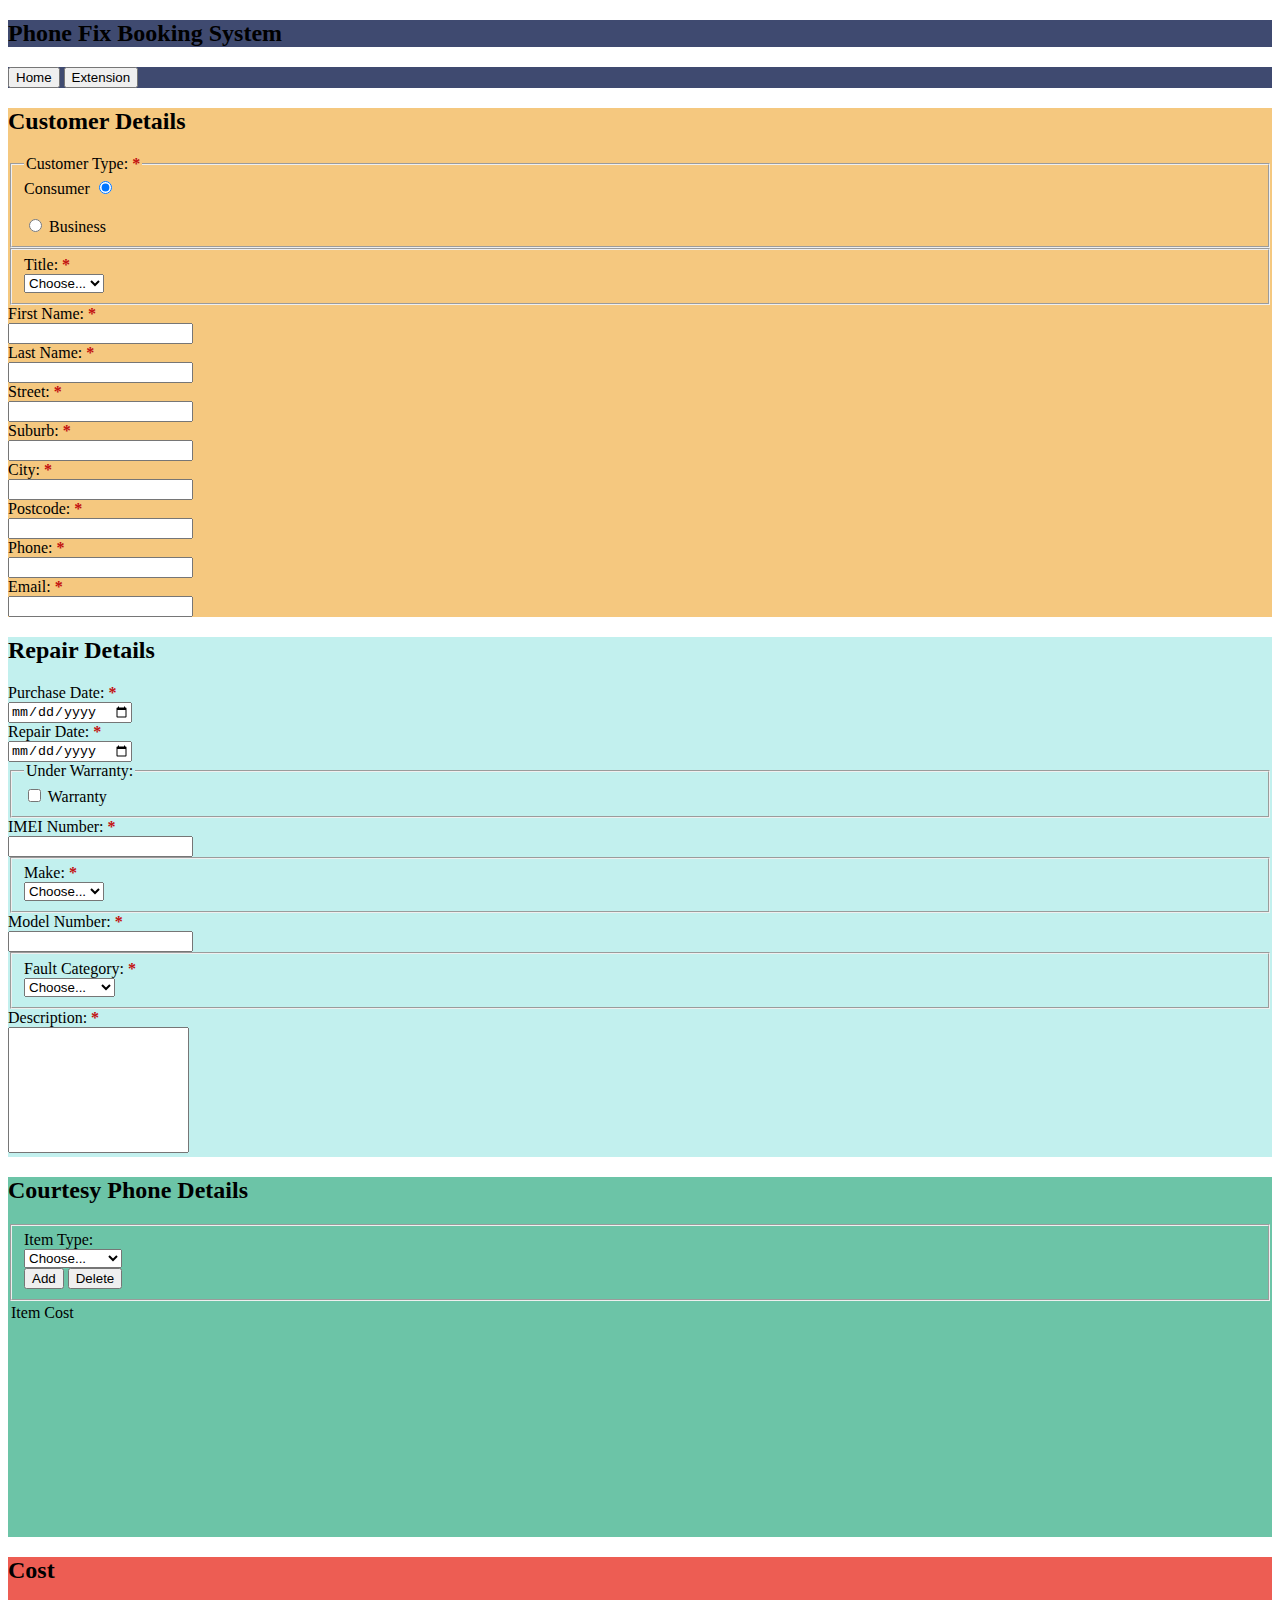
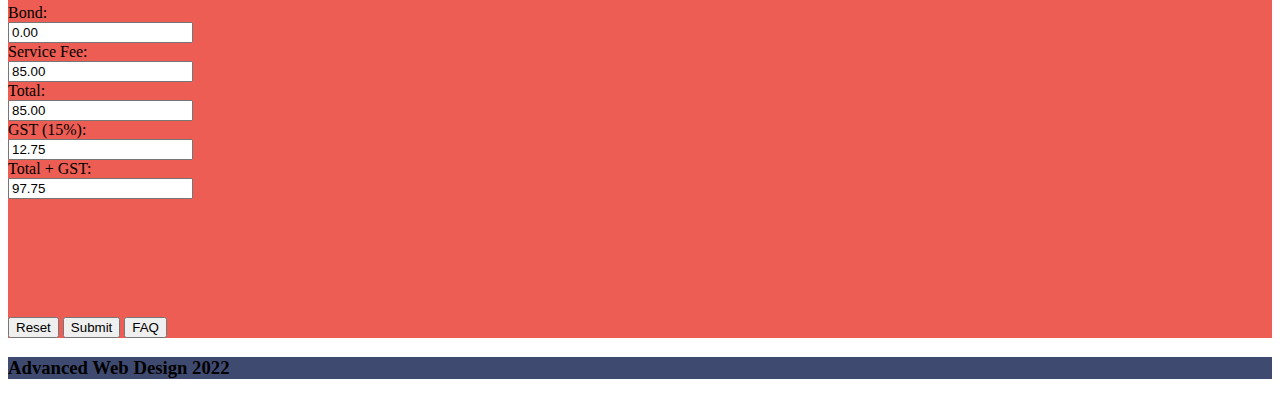
==== index.html @ 3800c205 "Repair Page" ====
<!DOCTYPE html>
<html>
    <head>
        <meta charset="UTF-8" />
        <meta name="viewport" content="width=device-width, initial-scale=1.0" />
        <title>Home</title>
        <link href="https://cdn.jsdelivr.net/npm/bootstrap@5.2.0/dist/css/bootstrap.min.css" rel="stylesheet" integrity="sha384-gH2yIJqKdNHPEq0n4Mqa/HGKIhSkIHeL5AyhkYV8i59U5AR6csBvApHHNl/vI1Bx" crossorigin="anonymous" />
        <link rel="icon" type="image/x-icon" href="images/phone.ico" />
        <script src="https://code.jquery.com/jquery-3.6.1.min.js"></script>
    </head>

    <body class="d-flex flex-column min-vh-100">
        <header>
            <div class="container-fluid text-center">
                <div class="row">
                    <div class="col-12 col-lg-8 p-4" style="background-color: #3f4a70;">
                        <h2 class="text-white">Phone Fix Booking System</h2>
                    </div>
                    <nav class="col-12 col-lg-4 p-2" style="background-color: #3f4a70;">
                        <button class="col-12 col-md-12 col-lg-5 btn btn-warning" onclick="window.location.href='index.html';">Home</button>
                        <button class="col-12 col-md-12 col-lg-5 btn btn-info" onclick="window.location.href='extension.html';">Extension</button>
                    </nav>
                </div>
            </div>
        </header>

        <main>
            <section style="min-height: 80vh;">
                <form id="registrationForm" action="repair.html">
                    <div class="container-fluid">
                        <div class="row" style="min-height: 80vh;">
                            <div class="col-lg-4 col-md-12 col-sm-12 p-3" style="background-color: #f5c87f;">
                                <h2>Customer Details</h2>
                                <fieldset class="border border-primary col-12 col-lg-11 ms-2 me-4 mb-3">
                                    <legend class="col-11 float-none w-auto m-3">Customer Type: <strong style="color: rgb(194, 15, 15);">*</strong></legend>
                                    <div class="col-6">
                                        <div class="form-check form-check-inline m-1">
                                            <label class="form-check-label" for="gridRadios1">
                                                Consumer
                                            </label>
                                            <input class="form-check-input" type="radio" name="gridRadios" id="customerType" value="option1" checked required />
                                        </div>
                                        <br />
                                        <div class="form-check form-check-inline m-1">
                                            <input class="form-check-input" type="radio" name="gridRadios" id="businessType" value="option2" required />
                                            <label class="form-check-label" for="gridRadios2">
                                                Business
                                            </label>
                                        </div>
                                    </div>
                                </fieldset>

                                <fieldset>
                                    <div class="row mb-3">
                                        <label for="inputName1" class="col-sm-3 col-form-label">Title: <strong style="color: rgb(194, 15, 15);">*</strong></label>
                                        <div class="col-sm-9">
                                            <select class="form-select" id="selectTitle" required>
                                                <option value="">Choose...</option>
                                                <option value="Mr">Mr</option>
                                                <option value="Mrs">Mrs</option>
                                                <option value="Ms">Ms</option>
                                                <option value="Miss">Miss</option>
                                                <option value="Dr">Dr</option>
                                            </select>
                                        </div>
                                    </div>
                                </fieldset>

                                <div class="row mb-3">
                                    <label for="inputName1" class="col-sm-3 col-form-label">First Name: <strong style="color: rgb(194, 15, 15);">*</strong></label>
                                    <div class="col-sm-9">
                                        <input type="text" id="firstName" class="form-control" pattern="[A-Za-z\s\-]{2,}" title="First name must be two characters or more, and consisting only of letters, spaces, or -" required />
                                    </div>
                                </div>

                                <div class="row mb-3">
                                    <label for="inputName2" class="col-sm-3 col-form-label">Last Name: <strong style="color: rgb(194, 15, 15);">*</strong></label>
                                    <div class="col-sm-9">
                                        <input type="text" class="form-control" id="lastName" pattern="[A-Za-z\s\-]{2,}" title="Last name must be two characters or more, and consisting only of letters, spaces, or -" required />
                                    </div>
                                </div>

                                <div class="row mb-3">
                                    <label for="inputStreet" class="col-sm-3 col-form-label">Street: <strong style="color: rgb(194, 15, 15);">*</strong></label>
                                    <div class="col-sm-9">
                                        <input type="text" class="form-control" id="inputStreet" required />
                                    </div>
                                </div>

                                <div class="row mb-3">
                                    <label for="inputSuburb" class="col-sm-3 col-form-label">Suburb: <strong style="color: rgb(194, 15, 15);">*</strong></label>
                                    <div class="col-sm-9">
                                        <input type="text" class="form-control" id="inputSuburb" required />
                                    </div>
                                </div>

                                <div class="row mb-3">
                                    <label for="inputCity" class="col-sm-3 col-form-label">City: <strong style="color: rgb(194, 15, 15);">*</strong></label>
                                    <div class="col-sm-9">
                                        <input type="text" class="form-control" id="inputCity" required minlength="2" />
                                    </div>
                                </div>

                                <div class="row mb-3">
                                    <label for="inputCode" class="col-sm-3 col-form-label">Postcode: <strong style="color: rgb(194, 15, 15);">*</strong></label>
                                    <div class="col-sm-9">
                                        <input type="text" class="form-control" id="inputCode" pattern="[0-9]{4}" title="Please enter a 4 digit number" required />
                                    </div>
                                </div>

                                <div class="row mb-3">
                                    <label for="inputPhone" class="col-sm-3 col-form-label">Phone: <strong style="color: rgb(194, 15, 15);">*</strong></label>
                                    <div class="col-sm-9">
                                        <input type="text" class="form-control" id="inputPhone" pattern="([0-9\s\(\)\-\+])+" title="Please enter only numbers, spaces, (), -, or +" required />
                                    </div>
                                </div>

                                <div class="row mb-3">
                                    <label for="inputEmail" class="col-sm-3 col-form-label">Email: <strong style="color: rgb(194, 15, 15);">*</strong></label>
                                    <div class="col-sm-9">
                                        <input type="email" class="form-control" id="inputEmail" required />
                                    </div>
                                </div>
                            </div>

                            <div class="col p-3 col-lg-4 col-md-12 col-sm-12" style="background-color: #c2f0ee;">
                                <h2>Repair Details</h2>
                                <div class="row mb-3">
                                    <label for="inputName1" class="col-sm-3 col-form-label">Purchase Date: <strong style="color: rgb(194, 15, 15);">*</strong></label>
                                    <div class="col-sm-9">
                                        <input type="date" class="form-control" id="inputPurchase" required />
                                    </div>
                                </div>

                                <div class="row mb-3">
                                    <label for="inputName2" class="col-sm-3 col-form-label">Repair Date: <strong style="color: rgb(194, 15, 15);">*</strong></label>
                                    <div class="col-sm-9">
                                        <input type="date" class="form-control" id="inputRepair" required />
                                    </div>
                                </div>

                                <fieldset class="border border-primary col-12 col-lg-11 ms-2 me-4 mb-3">
                                    <legend id="warrantyThing" class="col-11 float-none w-auto m-3">Under Warranty:</legend>
                                    <div class="col-6 ml-2">
                                        <div class="form-check form-check-inline">
                                            <input class="form-check-input" type="checkbox" id="gridCheck1" />
                                            <label class="form-check-label" for="gridCheck1">
                                                Warranty
                                            </label>
                                        </div>
                                    </div>
                                </fieldset>

                                <div class="row mb-3">
                                    <label for="inputIMEI" class="col-sm-3 col-form-label">IMEI Number: <strong style="color: rgb(194, 15, 15);">*</strong> </label>
                                    <div class="col-sm-9">
                                        <input type="text" class="form-control" id="inputIMEI" pattern="[0-9]{15}" title="The IMEI number should be 15 digits" required />
                                    </div>
                                </div>

                                <fieldset>
                                    <div class="row mb-3">
                                        <label for="inputName1" class="col-sm-3 col-form-label">Make: <strong style="color: rgb(194, 15, 15);">*</strong></label>
                                        <div class="col-sm-9">
                                            <select class="form-select" id="selectMake" required>
                                                <option value="">Choose...</option>
                                                <option value="Apple">Apple</option>
                                                <option value="LG">LG</option>
                                                <option value="Motorola">Motorola</option>
                                                <option value="Samsung">Samsung</option>
                                                <option value="Sony">Sony</option>
                                                <option value="Other">Other</option>
                                            </select>
                                        </div>
                                    </div>
                                </fieldset>

                                <div class="row mb-3">
                                    <label for="inputModel" class="col-sm-3 col-form-label">Model Number: <strong style="color: rgb(194, 15, 15);">*</strong></label>
                                    <div class="col-sm-9">
                                        <input type="number" class="form-control" id="inputModel" required minlength="3" />
                                    </div>
                                </div>

                                <fieldset>
                                    <div class="row mb-3">
                                        <label for="inputName1" class="col-sm-3 col-form-label">Fault Category: <strong style="color: rgb(194, 15, 15);">*</strong></label>
                                        <div class="col-sm-9">
                                            <select class="form-select" id="selectFault" required>
                                                <option value="">Choose...</option>
                                                <option value="Battery">Battery</option>
                                                <option value="Charging">Charging</option>
                                                <option value="Screen">Screen</option>
                                                <option value="SD Storage">SD Storage</option>
                                                <option value="Software">Software</option>
                                                <option value="Other">Other</option>
                                            </select>
                                        </div>
                                    </div>
                                </fieldset>

                                <div class="row mb-3">
									<label for="inputDescription" class="col-sm-3 col-form-label">Description: <strong style="color: rgb(194, 15, 15);">*</strong></label>
									<div class="col-sm-9">
										<textarea type="name" class="form-control" rows="8" style="resize: none" required id="inputDescription"/></textarea>
									</div>
								</div>	
                            </div>

                            <div class="col-lg-4 col-md-12 col-sm-12">
                                <div class="row p-3" style="background-color: #6cc4a7; min-height: 40vh;">
                                    <h2>Courtesy Phone Details</h2>
                                    <fieldset>
                                        <div class="row mb-3">
                                            <label for="itemList" class="col-sm-3 col-form-label">Item Type: </label>
                                            <div class="col-sm-9">
                                                <select class="form-select" id="itemList" required>
                                                    <option selected>Choose...</option>
                                                    <option value="iPhone">iPhone</option>
                                                    <option value="otherPhone">Other Phone</option>
                                                    <option value="charger">Charger</option>
                                                </select>
                                            </div>
                                            <button type="button" class="border border-dark btn btn-info col-6 mt-1" id="addBtn">Add</button>
                                            <button type="button" class="border border-dark btn btn-danger col-6 mt-1" id="removeBtn">Delete</button>
                                        </div>
                                    </fieldset>

                                    <!--Table of added Courtesy items-->
                                    <div class="row mt-2 ms-3 me-3 bg-white">
                                        <table class="table" id="borrowItems">
                                            <tr>
                                                <td>Item</td>
                                                <td>Cost</td>
                                            </tr>
                                        </table>
                                    </div>
                                </div>

                                <div class="row p-3" style="background-color: #ed5d53; min-height: 40vh;">
                                    <h2>Cost</h2>
                                    <div class="row mb-3">
                                        <label for="inputName2" class="col-sm-3 col-form-label">Bond: </label>
                                        <div class="col-sm-9">
                                            <input type="text" class="form-control" id="bond" value="0.00" readonly="readonly" />
                                        </div>
                                    </div>

                                    <div class="row mb-3">
                                        <label for="inputName2" class="col-sm-3 col-form-label">Service Fee: </label>
                                        <div class="col-sm-9">
                                            <input type="number" class="form-control" id="serviceFee" value="85.00" readonly="readonly" />
                                        </div>
                                    </div>

                                    <div class="row mb-3">
                                        <label for="inputName2" class="col-sm-3 col-form-label">Total: </label>
                                        <div class="col-sm-9">
                                            <input type="number" class="form-control" id="inputTotal" value="85.00" readonly="readonly" />
                                        </div>
                                    </div>

                                    <div class="row mb-3">
                                        <label for="inputName2" class="col-sm-3 col-form-label">GST (15%): </label>
                                        <div class="col-sm-9">
                                            <input type="number" class="form-control" id="inputGST" value="12.75" readonly="readonly" />
                                        </div>
                                    </div>

                                    <div class="row mb-3">
                                        <label for="inputName2" class="col-sm-3 col-form-label">Total + GST: </label>
                                        <div class="col-sm-9">
                                            <input type="number" class="form-control" id="inputTotalGST" value="97.75" readonly="readonly" />
                                        </div>
                                    </div>
                                </div>
                            </div>

                            <div class="col-12 border border-dark p-3 text-center" style="background-color: #ed5d53;">
                                <button id="resetBtn" type="reset" class="col border border-dark btn btn-danger">Reset</button>
                                <button id="submitBtn" type="submit" class="col border border-dark btn btn-success" onclick="getData()">Submit</button>
                                <button type="button" class="col border border-dark btn btn-info" onclick="window.location.href='faq.html';">FAQ</button>
                            </div>
                        </div>
                    </div>
                </form>
            </section>
        </main>

        <script src="javascript.js"></script>

        <footer class="mt-auto">
            <div class="container-fluid text-center">
                <div class="row">
                    <div class="col border-dark p-4" style="background-color: #3f4a70;">
                        <h3 class="text-white">Advanced Web Design 2022</h3>
                    </div>
                </div>
            </div>
        </footer>
    </body>
</html>
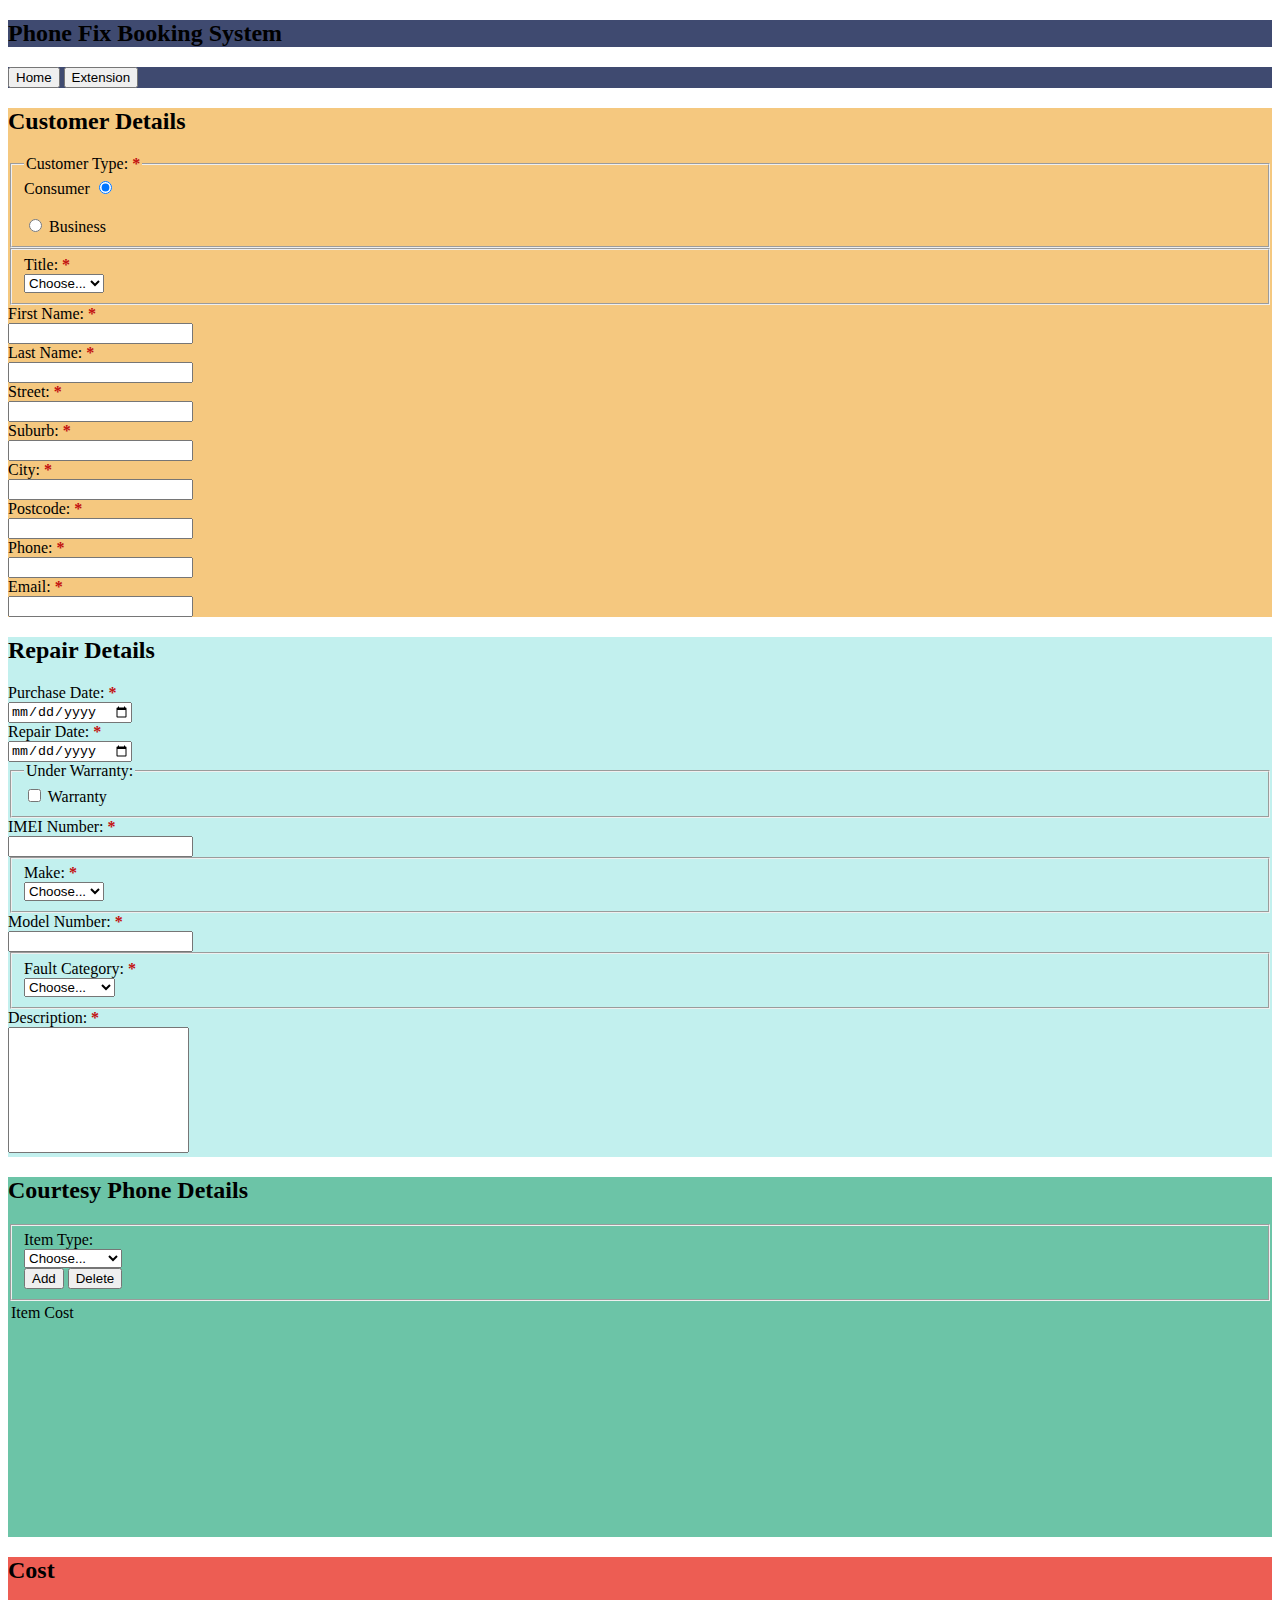
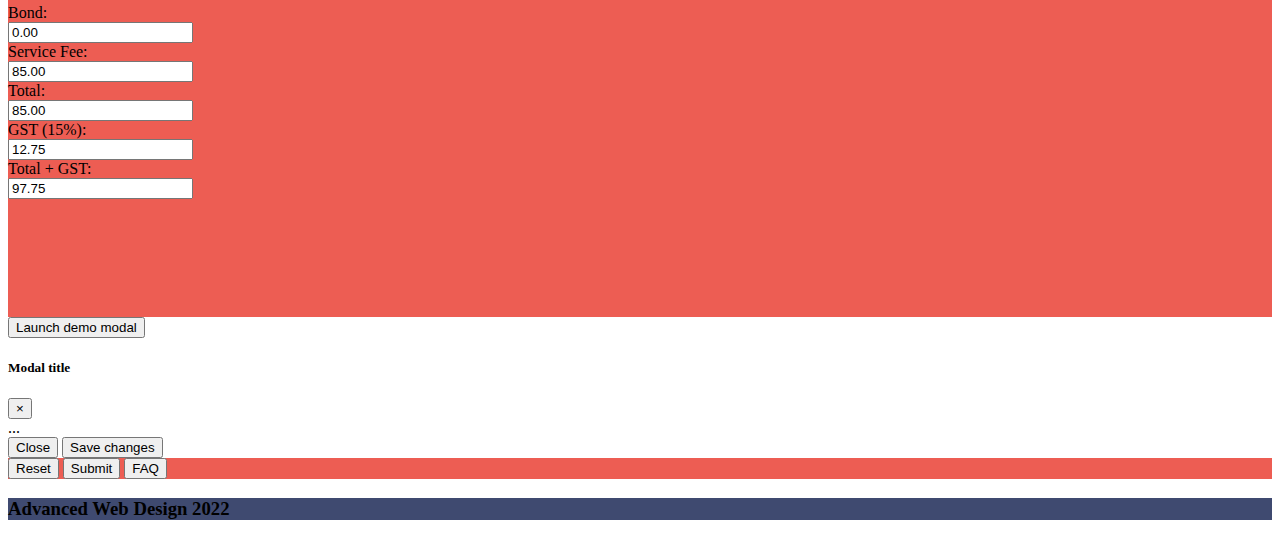
==== commit e51b6e30: "JS stuff" ====
--- a/index.html
+++ b/index.html
@@ -276,6 +276,36 @@
                                 </div>
                             </div>
 
+                            <button type="button" class="btn btn-primary" data-toggle="modal" data-target="#exampleModal">
+                                Launch demo modal
+                              </button>
+                              
+                              <!-- Modal -->
+                              <div class="modal fade" id="exampleModal" tabindex="-1" role="dialog" aria-labelledby="exampleModalLabel" aria-hidden="true">
+                                <div class="modal-dialog" role="document">
+                                  <div class="modal-content">
+                                    <div class="modal-header">
+                                      <h5 class="modal-title" id="exampleModalLabel">Modal title</h5>
+                                      <button type="button" class="close" data-dismiss="modal" aria-label="Close">
+                                        <span aria-hidden="true">&times;</span>
+                                      </button>
+                                    </div>
+                                    <div class="modal-body">
+                                      ...
+                                    </div>
+                                    <div class="modal-footer">
+                                      <button type="button" class="btn btn-secondary" data-dismiss="modal">Close</button>
+                                      <button type="button" class="btn btn-primary">Save changes</button>
+                                    </div>
+                                  </div>
+                                </div>
+                              </div>
+
+
+
+
+
+
                             <div class="col-12 border border-dark p-3 text-center" style="background-color: #ed5d53;">
                                 <button id="resetBtn" type="reset" class="col border border-dark btn btn-danger">Reset</button>
                                 <button id="submitBtn" type="submit" class="col border border-dark btn btn-success" onclick="getData()">Submit</button>
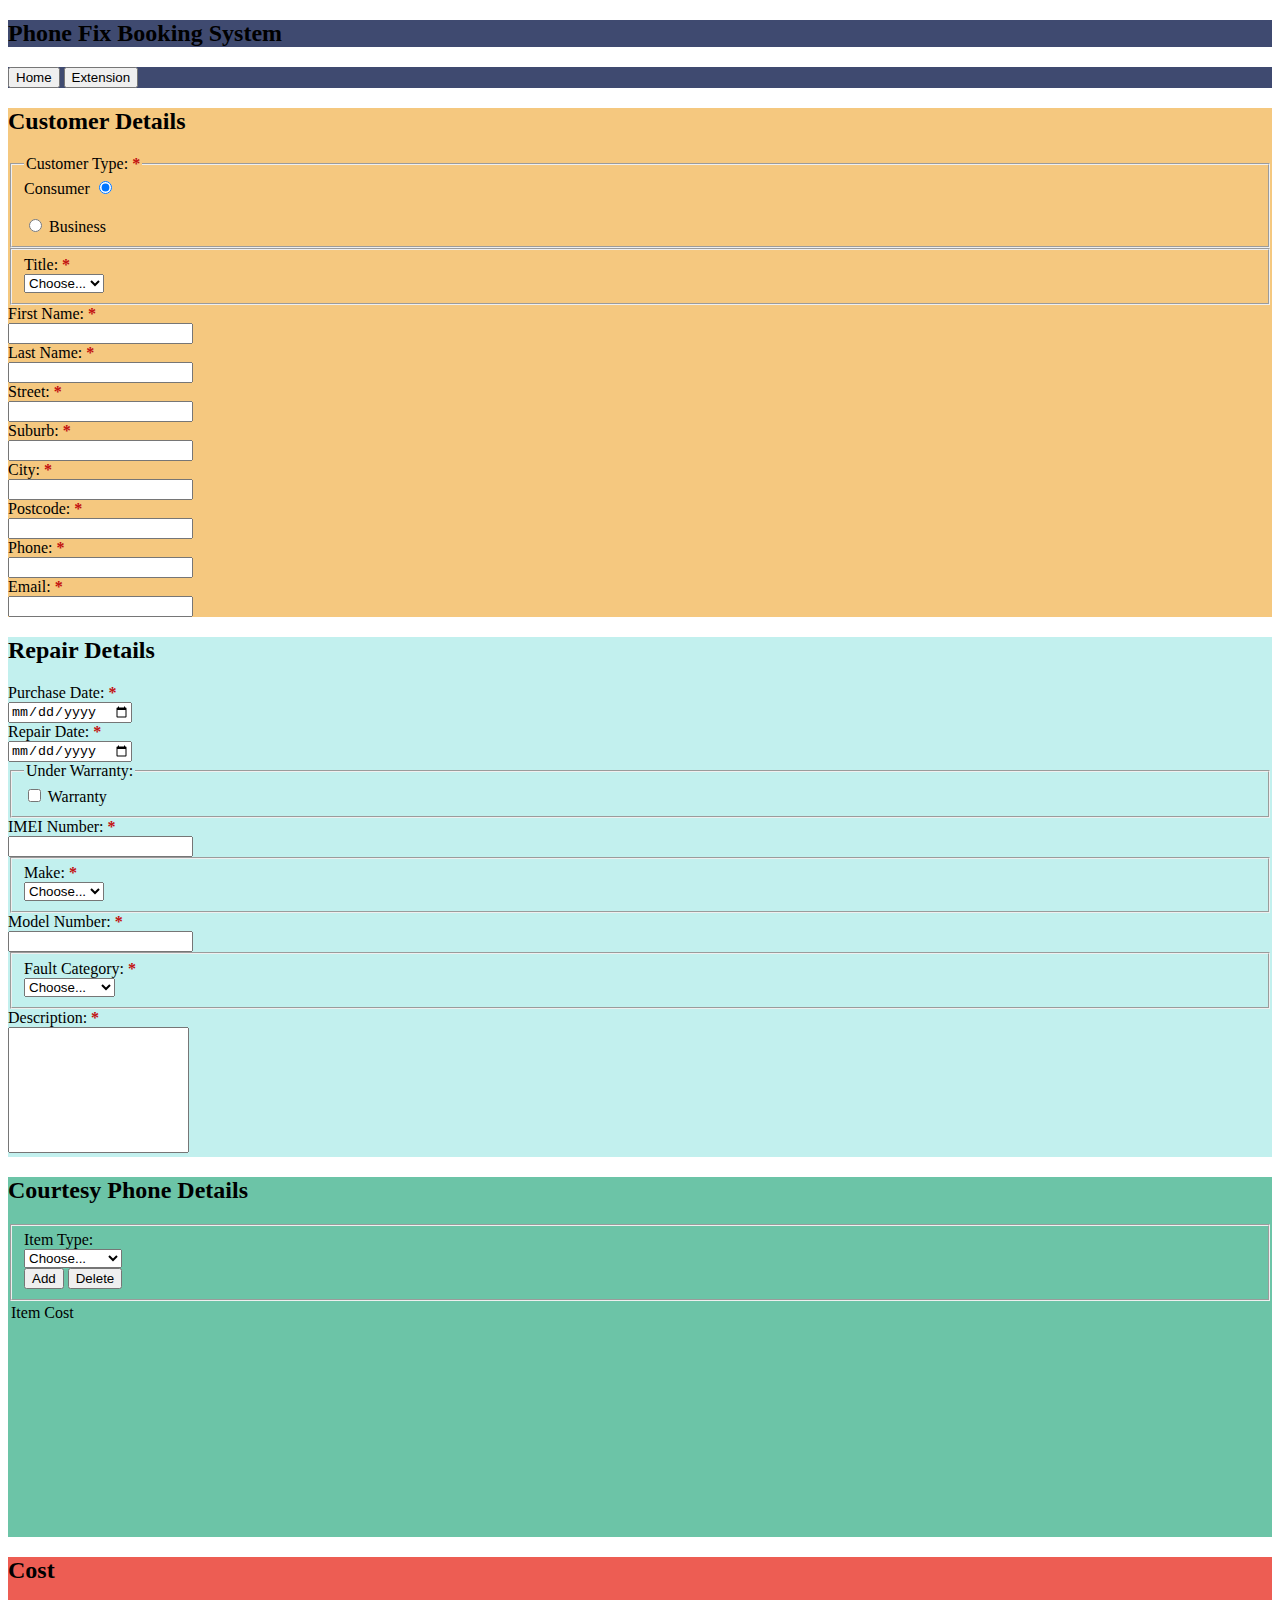
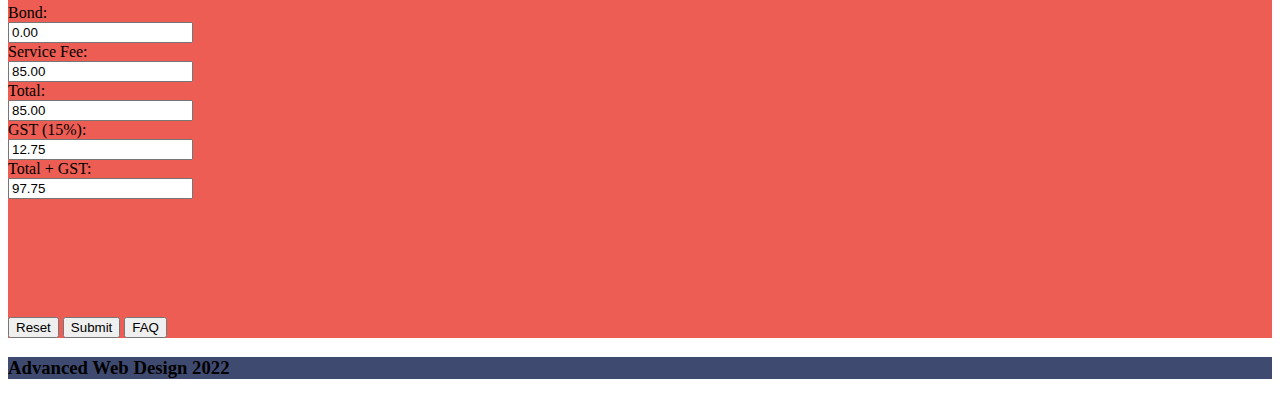
==== commit fb598778: "colours" ====
--- a/index.html
+++ b/index.html
@@ -7,6 +7,9 @@
         <link href="https://cdn.jsdelivr.net/npm/bootstrap@5.2.0/dist/css/bootstrap.min.css" rel="stylesheet" integrity="sha384-gH2yIJqKdNHPEq0n4Mqa/HGKIhSkIHeL5AyhkYV8i59U5AR6csBvApHHNl/vI1Bx" crossorigin="anonymous" />
         <link rel="icon" type="image/x-icon" href="images/phone.ico" />
         <script src="https://code.jquery.com/jquery-3.6.1.min.js"></script>
+
+        <link href="https://cdn.jsdelivr.net/npm/bootstrap@5.2.0/dist/css/bootstrap.min.css" rel="stylesheet" integrity="sha384-gH2yIJqKdNHPEq0n4Mqa/HGKIhSkIHeL5AyhkYV8i59U5AR6csBvApHHNl/vI1Bx" crossorigin="anonymous">
+	    <script src="https://cdn.jsdelivr.net/npm/bootstrap@5.2.1/dist/js/bootstrap.bundle.min.js"></script>
     </head>
 
     <body class="d-flex flex-column min-vh-100">
@@ -275,58 +278,27 @@
                                     </div>
                                 </div>
                             </div>
-
-                            <button type="button" class="btn btn-primary" data-toggle="modal" data-target="#exampleModal">
-                                Launch demo modal
-                              </button>
-                              
-                              <!-- Modal -->
-                              <div class="modal fade" id="exampleModal" tabindex="-1" role="dialog" aria-labelledby="exampleModalLabel" aria-hidden="true">
-                                <div class="modal-dialog" role="document">
-                                  <div class="modal-content">
-                                    <div class="modal-header">
-                                      <h5 class="modal-title" id="exampleModalLabel">Modal title</h5>
-                                      <button type="button" class="close" data-dismiss="modal" aria-label="Close">
-                                        <span aria-hidden="true">&times;</span>
-                                      </button>
-                                    </div>
-                                    <div class="modal-body">
-                                      ...
-                                    </div>
-                                    <div class="modal-footer">
-                                      <button type="button" class="btn btn-secondary" data-dismiss="modal">Close</button>
-                                      <button type="button" class="btn btn-primary">Save changes</button>
-                                    </div>
-                                  </div>
-                                </div>
-                              </div>
-
-
-
-
-
-
-                            <div class="col-12 border border-dark p-3 text-center" style="background-color: #ed5d53;">
-                                <button id="resetBtn" type="reset" class="col border border-dark btn btn-danger">Reset</button>
-                                <button id="submitBtn" type="submit" class="col border border-dark btn btn-success" onclick="getData()">Submit</button>
-                                <button type="button" class="col border border-dark btn btn-info" onclick="window.location.href='faq.html';">FAQ</button>
-                            </div>
-                        </div>
+                    <div class="col-12 border border-dark p-3 text-center" style="background-color: #ed5d53;">
+                        <button id="resetBtn" type="reset" class="col border border-dark btn btn-danger">Reset</button>
+                        <button id="submitBtn" type="submit" class="col border border-dark btn btn-success" onclick="getData()">Submit</button>
+                        <button type="button" class="col border border-dark btn btn-info" onclick="window.location.href='faq.html';">FAQ</button>
                     </div>
+    
+
                 </form>
             </section>
         </main>
 
-        <script src="javascript.js"></script>
-
-        <footer class="mt-auto">
-            <div class="container-fluid text-center">
-                <div class="row">
-                    <div class="col border-dark p-4" style="background-color: #3f4a70;">
-                        <h3 class="text-white">Advanced Web Design 2022</h3>
-                    </div>
-                </div>
+    <script src="javascript.js"></script>
+
+    <footer class="mt-auto">
+    <div class="container-fluid text-center">
+        <div class="row">
+            <div class="col border-dark p-4" style="background-color: #3f4a70;">
+                <h3 class="text-white">Advanced Web Design 2022</h3>
             </div>
-        </footer>
-    </body>
+        </div>
+    </div>
+    </footer>
+</body>
 </html>
